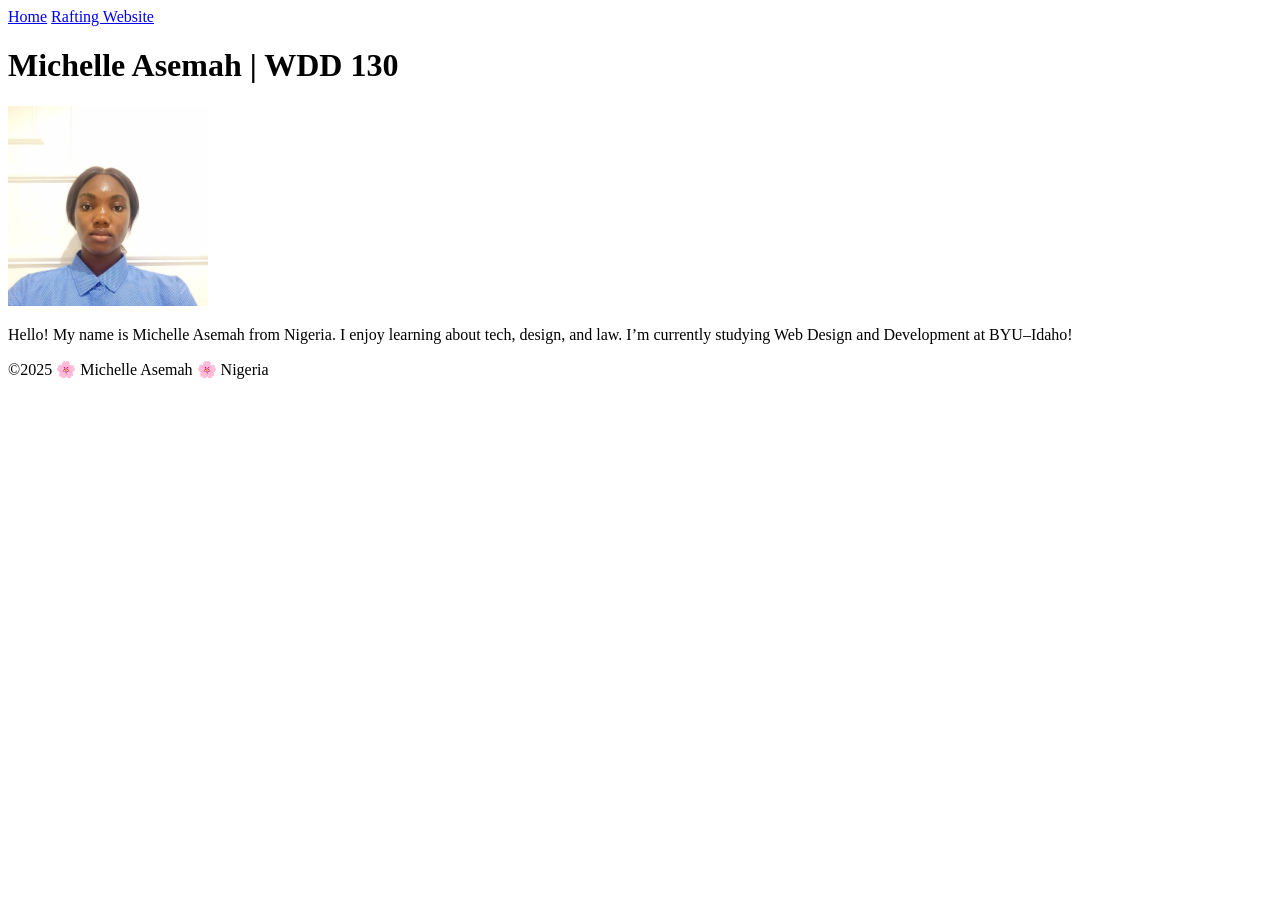
==== index.html @ 590ea2f6 "Add correct index.html for GitHub Pages" ====
<!DOCTYPE html>
<html lang="en-US">
  <head>
    <meta charset="utf-8">
    <meta name="viewport" content="width=device-width, initial-scale=1.0">
    <title>Michelle Asemah | WDD 130</title>
  </head>
  <body>
    <header>
      <nav>
        <a href="#">Home</a>
        <a href="wwr/">Rafting Website</a>
      </nav>
    </header>
    <main>
      <h1>Michelle Asemah | WDD 130</h1>
      <img src="images/profile.jpg" alt="Hello, my name is Michelle Asemah" width="200">
      <p>Hello! My name is Michelle Asemah from Nigeria. I enjoy learning about tech, design, and law. I’m currently studying Web Design and Development at BYU–Idaho!</p>
    </main>
    <footer>
      <p>&copy;2025 🌸 Michelle Asemah 🌸 Nigeria</p>
    </footer>
  </body>
</html>
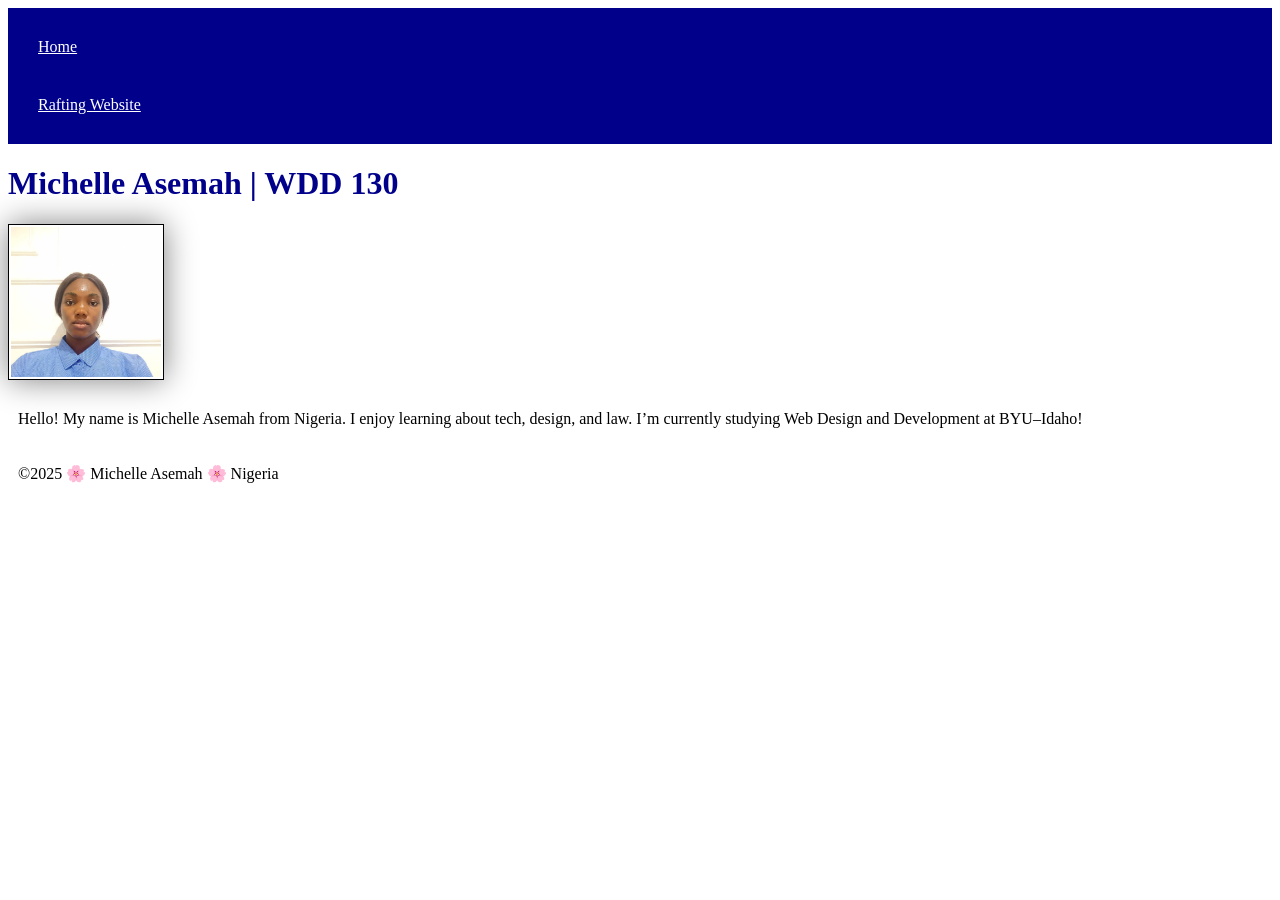
==== commit 03c0dd6a: "Added styles.css and linked to index.html" ====
--- a/index.html
+++ b/index.html
@@ -1,25 +1,29 @@
 <!DOCTYPE html>
 <html lang="en-US">
-  <head>
-    <meta charset="utf-8">
-    <meta name="viewport" content="width=device-width, initial-scale=1.0">
-    <title>Michelle Asemah | WDD 130</title>
-  </head>
-  <body>
-    <header>
-      <nav>
-        <a href="#">Home</a>
-        <a href="wwr/">Rafting Website</a>
-      </nav>
-    </header>
-    <main>
-      <h1>Michelle Asemah | WDD 130</h1>
-      <img src="images/profile.jpg" alt="Hello, my name is Michelle Asemah" width="200">
-      <p>Hello! My name is Michelle Asemah from Nigeria. I enjoy learning about tech, design, and law. I’m currently studying Web Design and Development at BYU–Idaho!</p>
-    </main>
-    <footer>
-      <p>&copy;2025 🌸 Michelle Asemah 🌸 Nigeria</p>
-    </footer>
-  </body>
-</html>
 
+<head>
+  <meta charset="utf-8">
+  <meta name="viewport" content="width=device-width, initial-scale=1.0">
+  <title>Michelle Asemah | WDD 130</title>
+  <link rel="stylesheet" href="styles/styles.css">
+</head>
+
+<body>
+  <header>
+    <nav>
+      <a href="#">Home</a>
+      <a href="wwr/">Rafting Website</a>
+    </nav>
+  </header>
+  <main>
+    <h1>Michelle Asemah | WDD 130</h1>
+    <img src="images/profile.jpg" alt="Hello, my name is Michelle Asemah" width="200">
+    <p>Hello! My name is Michelle Asemah from Nigeria. I enjoy learning about tech, design, and law. I’m currently
+      studying Web Design and Development at BYU–Idaho!</p>
+  </main>
+  <footer>
+    <p>&copy;2025 🌸 Michelle Asemah 🌸 Nigeria</p>
+  </footer>
+</body>
+
+</html>
--- a/styles/styles.css
+++ b/styles/styles.css
@@ -0,0 +1,26 @@
+nav {
+    background-color: darkblue;
+    padding: 10px;
+}
+
+nav a {
+    color: white;
+    display: block;
+    padding: 20px;
+}
+
+h1 {
+    color: darkblue;
+}
+
+img {
+    width: 150px;
+    height: auto;
+    border: 1px solid black;
+    padding: 2px;
+    box-shadow: 0 0 30px gray;
+}
+
+p {
+    padding: 10px;
+}
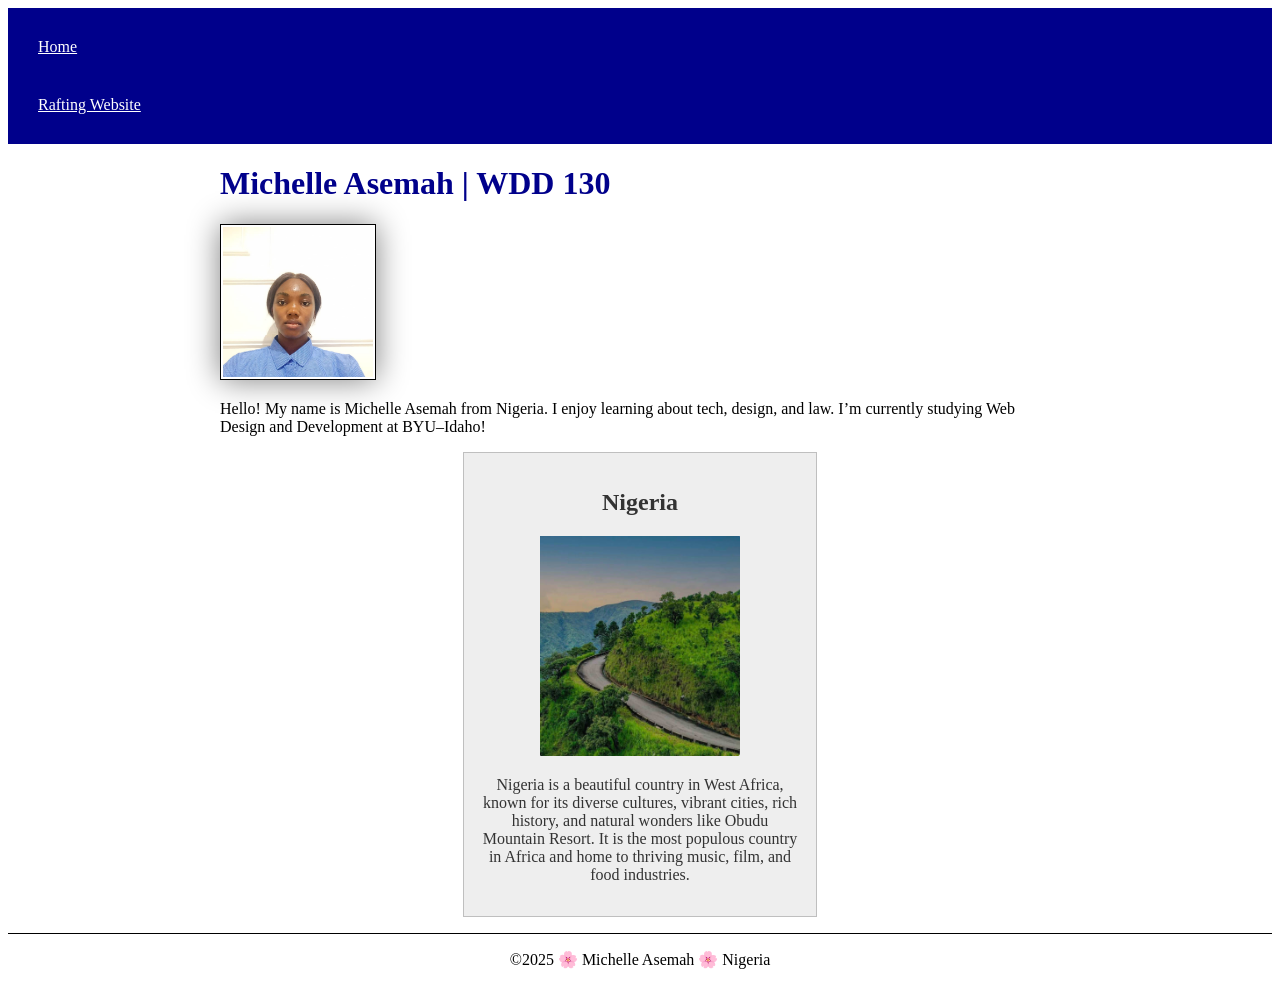
==== commit e70a8170: "meta tags + aside + CSS enhancements" ====
--- a/index.html
+++ b/index.html
@@ -5,6 +5,9 @@
   <meta charset="utf-8">
   <meta name="viewport" content="width=device-width, initial-scale=1.0">
   <title>Michelle Asemah | WDD 130</title>
+  <meta name="description"
+    content="Michelle Asemah's homepage for WDD 130: Web Design & Development. Learn more about me, my interests, and my coursework.">
+  <meta name="author" content="Michelle Asemah">
   <link rel="stylesheet" href="styles/styles.css">
 </head>
 
@@ -21,6 +24,14 @@
     <p>Hello! My name is Michelle Asemah from Nigeria. I enjoy learning about tech, design, and law. I’m currently
       studying Web Design and Development at BYU–Idaho!</p>
   </main>
+  <aside>
+    <h2>Nigeria</h2>
+    <img src="images/nigeria.jpg" alt="Obudu Mountain Resort in Nigeria">
+    <p>Nigeria is a beautiful country in West Africa, known for its diverse cultures, vibrant cities, rich history, and
+      natural wonders like Obudu Mountain Resort. It is the most populous country in Africa and home to thriving music,
+      film, and
+      food industries.</p>
+  </aside>
   <footer>
     <p>&copy;2025 🌸 Michelle Asemah 🌸 Nigeria</p>
   </footer>
--- a/styles/styles.css
+++ b/styles/styles.css
@@ -13,7 +13,7 @@
     color: darkblue;
 }
 
-img {
+main img {
     width: 150px;
     height: auto;
     border: 1px solid black;
@@ -21,6 +21,37 @@
     box-shadow: 0 0 30px gray;
 }
 
+
 p {
-    padding: 10px;
+    padding: 0;
+}
+
+
+main {
+    max-width: 840px;
+    margin: 0 auto;
+}
+
+
+aside {
+    width: 20rem;
+    margin: 1rem auto;
+    border: 1px solid rgb(0 0 0 / 0.2);
+    padding: 1rem;
+    background-color: #eee;
+    color: #333;
+    text-align: center;
+}
+
+
+aside img {
+    width: 200px;
+    height: auto;
+}
+
+
+footer {
+    margin-top: 15px;
+    border-top: 1px solid #000;
+    text-align: center;
 }
